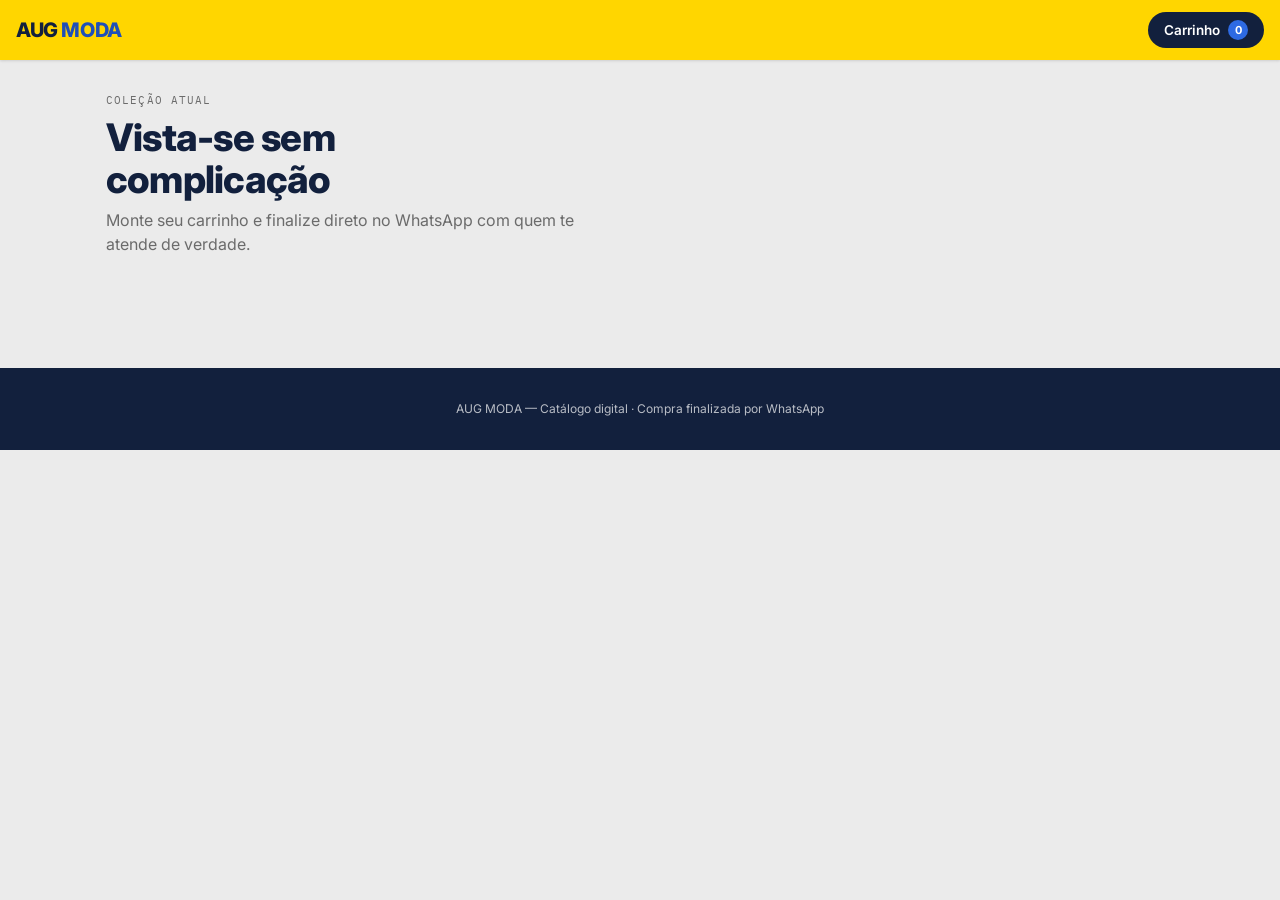
==== index.html @ e7aceba8 "hh" ====
<!doctype html>
<html lang="pt-BR">
<head>
  <meta charset="UTF-8" />
  <meta name="viewport" content="width=device-width, initial-scale=1.0" />
  <title>AUG Moda — Catálogo</title>
  <meta name="description" content="Catálogo de roupas AUG Moda. Escolha, monte seu carrinho e finalize pelo WhatsApp." />
  <link rel="preconnect" href="https://fonts.googleapis.com" />
  <link href="https://fonts.googleapis.com/css2?family=Inter:wght@400;500;600;700&family=IBM+Plex+Mono:wght@400;500&display=swap" rel="stylesheet" />
  <link rel="stylesheet" href="src/css/style.css" />
</head>
<body>
  <header class="site-header">
    <a href="index.html" class="logo">AUG <span>MODA</span></a>
    <a href="carrinho.html" class="cart-button" id="cart-button">
      Carrinho
      <span class="count" id="cart-count">0</span>
    </a>
  </header>

  <section class="hero">
    <span class="eyebrow">Coleção atual</span>
    <h1>Vista-se sem<br />complicação</h1>
    <p>Monte seu carrinho e finalize direto no WhatsApp com quem te atende de verdade.</p>
  </section>

  <nav class="filters" id="filters" aria-label="Filtrar por categoria"></nav>

  <section class="rail-section">
    <div class="product-grid" id="product-grid">
      <!-- Cartões de produto entram aqui via JS -->
    </div>
    <div class="empty-state" id="empty-state" hidden>
      <span class="eyebrow">Etiqueta vazia</span>
      <p>Nenhum produto encontrado nessa categoria por enquanto.</p>
    </div>
  </section>

  <footer class="site-footer">
    AUG MODA — Catálogo digital · Compra finalizada por WhatsApp
  </footer>

  <div class="toast" id="toast" role="status" aria-live="polite"></div>

  <script type="module" src="src/js/pages/home.js"></script>
</body>
</html>
---- src/css/style.css ----
@import url("tokens.css");

/* ---------------------------------------------------------
   Cabeçalho
   --------------------------------------------------------- */
.site-header {
  position: sticky;
  top: 0;
  z-index: 40;
  background: var(--brand-yellow);
  padding: var(--space-3) var(--space-4);
  display: flex;
  align-items: center;
  justify-content: space-between;
  box-shadow: var(--shadow-card);
}

.site-header .logo {
  font-family: var(--font-body);
  font-weight: 800;
  font-size: 20px;
  letter-spacing: -0.02em;
  color: var(--brand-navy);
}

.site-header .logo span {
  color: var(--brand-blue-dark);
}

.cart-button {
  position: relative;
  background: var(--brand-navy);
  border: none;
  border-radius: var(--radius-pill);
  color: #fff;
  padding: var(--space-2) var(--space-4);
  font-size: 13.5px;
  font-weight: 600;
  display: flex;
  align-items: center;
  gap: var(--space-2);
}

.cart-button .count {
  background: var(--brand-blue);
  color: #fff;
  border-radius: var(--radius-pill);
  min-width: 20px;
  height: 20px;
  padding: 0 5px;
  display: inline-flex;
  align-items: center;
  justify-content: center;
  font-size: 11px;
  font-weight: 700;
}

/* ---------------------------------------------------------
   Hero
   --------------------------------------------------------- */
.hero {
  padding: var(--space-6) var(--space-4) var(--space-5);
  text-align: left;
  max-width: 1100px;
  margin: 0 auto;
}

.hero .eyebrow {
  display: block;
  margin-bottom: var(--space-2);
}

.hero h1 {
  font-size: clamp(26px, 6vw, 38px);
  font-weight: 800;
  letter-spacing: -0.02em;
  margin: 0 0 var(--space-2);
  line-height: 1.1;
  color: var(--brand-navy);
}

.hero p {
  max-width: 52ch;
  margin: 0;
  color: var(--ink-soft);
}

/* ---------------------------------------------------------
   Filtros de categoria
   --------------------------------------------------------- */
.filters {
  display: flex;
  gap: var(--space-2);
  overflow-x: auto;
  padding: 0 var(--space-4) var(--space-5);
  max-width: 1100px;
  margin: 0 auto;
  -webkit-overflow-scrolling: touch;
}

.filters::-webkit-scrollbar {
  display: none;
}

.filter-chip {
  flex: none;
  border: 1px solid var(--line);
  background: var(--surface);
  color: var(--ink);
  border-radius: var(--radius-pill);
  padding: var(--space-2) var(--space-4);
  font-size: 13px;
  font-weight: 600;
  white-space: nowrap;
}

.filter-chip[aria-pressed="true"] {
  background: var(--brand-blue);
  border-color: var(--brand-blue);
  color: #fff;
}

/* ---------------------------------------------------------
   Grid de produtos
   --------------------------------------------------------- */
.rail-section {
  padding: 0 var(--space-4) var(--space-8);
  max-width: 1100px;
  margin: 0 auto;
}

.product-grid {
  display: grid;
  grid-template-columns: repeat(2, 1fr);
  gap: var(--space-4) var(--space-3);
}

@media (min-width: 640px) {
  .product-grid {
    grid-template-columns: repeat(3, 1fr);
  }
}

@media (min-width: 960px) {
  .product-grid {
    grid-template-columns: repeat(4, 1fr);
  }
}

.product-card {
  position: relative;
  background: var(--surface);
  border-radius: var(--radius-card);
  box-shadow: var(--shadow-card);
  padding: var(--space-3);
  display: block;
  transition: box-shadow 0.15s ease, transform 0.15s ease;
}

.product-card:hover,
.product-card:focus-visible {
  box-shadow: var(--shadow-lift);
  transform: translateY(-2px);
}

.product-card .thumb {
  position: relative;
  aspect-ratio: 1 / 1;
  width: 100%;
  border-radius: 6px;
  overflow: hidden;
  background: var(--bg-page);
  margin-bottom: var(--space-3);
  display: flex;
  align-items: center;
  justify-content: center;
}

.product-card .thumb img {
  width: 100%;
  height: 100%;
  object-fit: cover;
}

.product-card .thumb .placeholder {
  color: var(--line);
  font-size: 13px;
  font-weight: 600;
}

.discount-badge {
  position: absolute;
  top: 8px;
  left: 8px;
  background: var(--discount-bg);
  color: var(--discount);
  font-size: 11px;
  font-weight: 800;
  padding: 3px 7px;
  border-radius: 4px;
  z-index: 2;
}

/* Botão "olho" de visualização rápida, canto do card */
.quick-view-btn {
  position: absolute;
  top: 8px;
  right: 8px;
  width: 30px;
  height: 30px;
  border-radius: 50%;
  border: none;
  background: rgba(255, 255, 255, 0.92);
  box-shadow: var(--shadow-card);
  display: flex;
  align-items: center;
  justify-content: center;
  font-size: 15px;
  z-index: 3;
}

.product-card .cat {
  display: block;
  margin-bottom: var(--space-1);
}

.product-card h3 {
  font-weight: 500;
  font-size: 13.5px;
  margin: 0 0 var(--space-2);
  line-height: 1.35;
  color: var(--ink);
  display: -webkit-box;
  -webkit-line-clamp: 2;
  -webkit-box-orient: vertical;
  overflow: hidden;
}

.price-row {
  display: flex;
  align-items: baseline;
  gap: var(--space-2);
  flex-wrap: wrap;
}

.price-row .old {
  text-decoration: line-through;
  color: var(--ink-soft);
  font-size: 12px;
}

.price-row .now {
  font-size: 18px;
  font-weight: 700;
  color: var(--price);
}

.stock-pill {
  margin-top: var(--space-2);
  display: inline-block;
  font-size: 10.5px;
  font-weight: 600;
  letter-spacing: 0.02em;
  padding: 2px 8px;
  border-radius: var(--radius-pill);
}

.stock-pill.ok {
  background: var(--discount-bg);
  color: var(--stock-ok);
}

.stock-pill.low {
  background: #fdf1de;
  color: var(--stock-low);
}

.stock-pill.out {
  background: #fbe7e8;
  color: var(--stock-out);
}

.empty-state {
  text-align: center;
  padding: var(--space-8) var(--space-4);
  color: var(--ink-soft);
}

.empty-state .eyebrow {
  margin-bottom: var(--space-2);
}

/* ---------------------------------------------------------
   Botões
   --------------------------------------------------------- */
.btn {
  display: inline-flex;
  align-items: center;
  justify-content: center;
  gap: var(--space-2);
  border: none;
  border-radius: 8px;
  padding: var(--space-3) var(--space-5);
  font-family: var(--font-body);
  font-weight: 700;
  font-size: 14.5px;
  width: 100%;
}

.btn-primary {
  background: var(--brand-yellow);
  color: var(--brand-navy);
}

.btn-primary:hover {
  background: var(--brand-yellow-dark);
}

.btn-primary:disabled {
  background: var(--line);
  color: var(--ink-soft);
  cursor: not-allowed;
}

.btn-ghost {
  background: transparent;
  border: 1px solid var(--brand-blue);
  color: var(--brand-blue);
}

.btn-whatsapp {
  background: #25a349;
  color: #fff;
}

.btn-whatsapp:hover {
  background: #1f8a3e;
}

.btn-share {
  background: var(--surface);
  border: 1px solid var(--line);
  color: var(--ink);
}

.btn-share:hover {
  border-color: var(--brand-blue);
  color: var(--brand-blue);
}

/* ---------------------------------------------------------
   Carrossel (usado na página de produto e no quick view)
   --------------------------------------------------------- */
.gallery {
  position: relative;
  background: var(--surface);
  border-radius: var(--radius-card);
  overflow: hidden;
  box-shadow: var(--shadow-card);
}

.gallery-viewport {
  aspect-ratio: 1 / 1;
  overflow: hidden;
  position: relative;
}

.gallery-track {
  display: flex;
  height: 100%;
  transition: transform 0.25s ease;
}

.gallery-track .slide {
  flex: 0 0 100%;
  height: 100%;
  display: flex;
  align-items: center;
  justify-content: center;
  background: var(--bg-page);
}

.gallery-track .slide img {
  width: 100%;
  height: 100%;
  object-fit: cover;
}

.gallery-arrow {
  position: absolute;
  top: 50%;
  transform: translateY(-50%);
  width: 34px;
  height: 34px;
  border-radius: 50%;
  border: none;
  background: rgba(255, 255, 255, 0.9);
  box-shadow: var(--shadow-card);
  font-size: 16px;
  display: flex;
  align-items: center;
  justify-content: center;
  z-index: 2;
}

.gallery-arrow.prev {
  left: 10px;
}

.gallery-arrow.next {
  right: 10px;
}

.gallery-dots {
  display: flex;
  justify-content: center;
  gap: 6px;
  padding: var(--space-2);
}

.gallery-dots button {
  width: 7px;
  height: 7px;
  border-radius: 50%;
  border: none;
  background: var(--line);
  padding: 0;
}

.gallery-dots button[aria-current="true"] {
  background: var(--brand-blue);
  width: 16px;
  border-radius: var(--radius-pill);
}

.gallery-thumbs {
  display: flex;
  gap: var(--space-2);
  padding: var(--space-3);
  overflow-x: auto;
}

.gallery-thumbs button {
  flex: none;
  width: 52px;
  height: 52px;
  border-radius: 6px;
  overflow: hidden;
  border: 2px solid transparent;
  padding: 0;
  background: var(--bg-page);
}

.gallery-thumbs button[aria-current="true"] {
  border-color: var(--brand-blue);
}

.gallery-thumbs img {
  width: 100%;
  height: 100%;
  object-fit: cover;
}

/* ---------------------------------------------------------
   Modal de visualização rápida (quick view)
   --------------------------------------------------------- */
.quick-view-overlay {
  position: fixed;
  inset: 0;
  background: rgba(18, 32, 61, 0.6);
  display: flex;
  align-items: flex-end;
  justify-content: center;
  z-index: 80;
}

@media (min-width: 640px) {
  .quick-view-overlay {
    align-items: center;
  }
}

.quick-view-modal {
  background: var(--surface);
  border-radius: 16px 16px 0 0;
  width: 100%;
  max-width: 480px;
  max-height: 92vh;
  overflow-y: auto;
  padding: var(--space-4);
  position: relative;
}

@media (min-width: 640px) {
  .quick-view-modal {
    border-radius: 16px;
  }
}

.quick-view-close {
  position: absolute;
  top: var(--space-3);
  right: var(--space-3);
  width: 32px;
  height: 32px;
  border-radius: 50%;
  border: none;
  background: var(--bg-page);
  font-size: 16px;
  z-index: 5;
}

.quick-view-modal h3 {
  margin: var(--space-4) 0 var(--space-2);
  font-size: 17px;
}

.quick-view-modal .price-row {
  margin-bottom: var(--space-4);
}

/* ---------------------------------------------------------
   Página de produto
   --------------------------------------------------------- */
.product-detail {
  max-width: 1000px;
  margin: 0 auto;
  padding: var(--space-5) var(--space-4) var(--space-8);
  display: grid;
  gap: var(--space-6);
}

@media (min-width: 780px) {
  .product-detail {
    grid-template-columns: 1fr 1fr;
    align-items: start;
  }
}

.breadcrumb {
  font-size: 12.5px;
  color: var(--ink-soft);
  margin-bottom: var(--space-3);
}

.breadcrumb a {
  color: var(--brand-blue);
}

.product-detail h1 {
  font-size: 26px;
  font-weight: 700;
  margin: 0 0 var(--space-2);
  color: var(--ink);
}

.product-detail .description {
  color: var(--ink-soft);
  margin-bottom: var(--space-5);
}

.selector-group {
  margin-bottom: var(--space-5);
}

.selector-group .eyebrow {
  margin-bottom: var(--space-2);
  display: block;
}

.option-row {
  display: flex;
  flex-wrap: wrap;
  gap: var(--space-2);
}

.option-chip {
  border: 1px solid var(--line);
  background: var(--surface);
  border-radius: 8px;
  padding: var(--space-2) var(--space-3);
  font-size: 13px;
  font-weight: 600;
  min-width: 44px;
  text-align: center;
}

.option-chip[aria-pressed="true"] {
  border-color: var(--brand-blue);
  background: var(--brand-blue);
  color: #fff;
}

.option-chip[disabled] {
  color: var(--line);
  text-decoration: line-through;
  cursor: not-allowed;
}

.color-chip {
  display: inline-flex;
  align-items: center;
  gap: var(--space-2);
}

.color-dot {
  width: 12px;
  height: 12px;
  border-radius: 50%;
  border: 1px solid rgba(0, 0, 0, 0.15);
}

.qty-row {
  display: flex;
  align-items: center;
  gap: var(--space-3);
  margin-bottom: var(--space-5);
}

.qty-row button {
  width: 36px;
  height: 36px;
  border-radius: 50%;
  border: 1px solid var(--line);
  background: var(--surface);
  font-size: 18px;
}

.qty-row .qty-value {
  font-size: 16px;
  font-weight: 600;
  min-width: 24px;
  text-align: center;
}

.action-row {
  display: flex;
  flex-direction: column;
  gap: var(--space-3);
}

/* ---------------------------------------------------------
   Carrinho
   --------------------------------------------------------- */
.cart-page {
  max-width: 720px;
  margin: 0 auto;
  padding: var(--space-5) var(--space-4) var(--space-8);
}

.cart-page h1 {
  font-size: 26px;
  font-weight: 700;
  color: var(--ink);
  margin-bottom: var(--space-5);
}

.cart-item {
  display: grid;
  grid-template-columns: 76px 1fr auto;
  gap: var(--space-3);
  align-items: center;
  background: var(--surface);
  border-radius: var(--radius-card);
  padding: var(--space-3);
  box-shadow: var(--shadow-card);
  margin-bottom: var(--space-3);
}

.cart-item .thumb {
  width: 76px;
  height: 76px;
  border-radius: 6px;
  overflow: hidden;
  background: var(--bg-page);
}

.cart-item .thumb img {
  width: 100%;
  height: 100%;
  object-fit: cover;
}

.cart-item h3 {
  font-size: 14px;
  margin: 0 0 4px;
}

.cart-item .meta {
  font-size: 11.5px;
  color: var(--ink-soft);
}

.cart-item .remove-btn {
  background: none;
  border: none;
  color: var(--stock-out);
  font-size: 12px;
  font-weight: 600;
  padding: 0;
  margin-top: var(--space-2);
}

.cart-item .qty-controls {
  display: flex;
  align-items: center;
  gap: var(--space-2);
  justify-self: end;
}

.cart-item .qty-controls button {
  width: 28px;
  height: 28px;
  border-radius: 50%;
  border: 1px solid var(--line);
  background: var(--bg-page);
}

.cart-summary {
  border-top: 1px solid var(--line);
  margin-top: var(--space-5);
  padding-top: var(--space-5);
}

.cart-summary .total-row {
  display: flex;
  justify-content: space-between;
  font-size: 18px;
  font-weight: 700;
  margin-bottom: var(--space-5);
}

.cart-note {
  font-size: 12.5px;
  color: var(--ink-soft);
  margin-top: var(--space-3);
  text-align: center;
}

/* ---------------------------------------------------------
   Rodapé
   --------------------------------------------------------- */
.site-footer {
  background: var(--brand-navy);
  color: rgba(255, 255, 255, 0.7);
  text-align: center;
  padding: var(--space-6) var(--space-4);
  font-size: 12px;
}

/* Toast simples de "adicionado ao carrinho" */
.toast {
  position: fixed;
  left: 50%;
  bottom: 24px;
  transform: translateX(-50%) translateY(20px);
  background: var(--brand-navy);
  color: #fff;
  padding: var(--space-3) var(--space-5);
  border-radius: var(--radius-pill);
  font-size: 13.5px;
  box-shadow: var(--shadow-lift);
  opacity: 0;
  pointer-events: none;
  transition: opacity 0.2s ease, transform 0.2s ease;
  z-index: 90;
}

.toast.show {
  opacity: 1;
  transform: translateX(-50%) translateY(0);
}
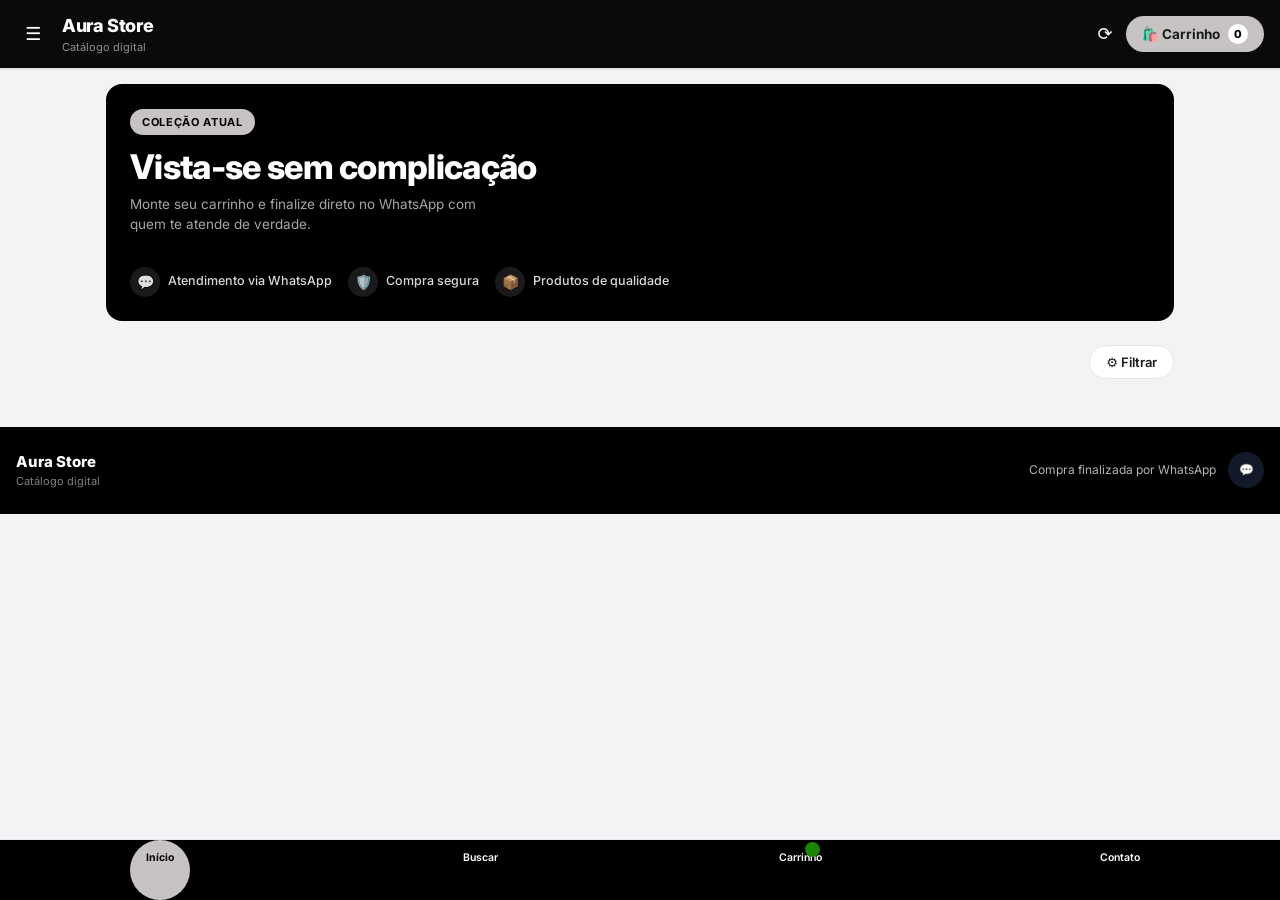
==== commit 64524ad7: "Reajsutes no layout" ====
--- a/index.html
+++ b/index.html
@@ -5,40 +5,93 @@
   <meta name="viewport" content="width=device-width, initial-scale=1.0" />
   <title>AUG Moda — Catálogo</title>
   <meta name="description" content="Catálogo de roupas AUG Moda. Escolha, monte seu carrinho e finalize pelo WhatsApp." />
+  <link rel="stylesheet" href="https://cdnjs.cloudflare.com/ajax/libs/font-awesome/7.3.0/css/all.min.css" integrity="sha512-ApSLB1Pd3/bZN8fWB/RG9YhN/7bd9Hkf3AGaE2mPfebjrxagjuBtx2GcgdqIlJkUzwylBo61r9Xa9NmgBI0swA==" crossorigin="anonymous" referrerpolicy="no-referrer" />
   <link rel="preconnect" href="https://fonts.googleapis.com" />
   <link href="https://fonts.googleapis.com/css2?family=Inter:wght@400;500;600;700&family=IBM+Plex+Mono:wght@400;500&display=swap" rel="stylesheet" />
   <link rel="stylesheet" href="src/css/style.css" />
 </head>
 <body>
   <header class="site-header">
-    <a href="index.html" class="logo">AUG <span>MODA</span></a>
-    <a href="carrinho.html" class="cart-button" id="cart-button">
-      Carrinho
-      <span class="count" id="cart-count">0</span>
-    </a>
+    <div class="header-left">
+      <button type="button" class="header-icon-btn" id="menu-btn" aria-label="Abrir menu">☰</button>
+      <div class="logo-block">
+        <div class="logo">Aura <span>Store</span></div>
+        <div class="logo-sub">Catálogo digital</div>
+      </div>
+    </div>
+    <div class="header-actions">
+      <button type="button" class="header-icon-btn" id="search-btn" aria-label="Buscar" style="display: none;">🔍</button>
+      <button type="button" class="header-icon-btn" id="refresh-btn" aria-label="Atualizar catálogo">⟳</button>
+      <button type="button" class="header-icon-btn" id="sort-btn" aria-label="Ordenar" style="display: none;">⋮</button>
+      <a href="carrinho.html" class="cart-button" id="cart-button">
+        🛍️ Carrinho
+        <span class="count" id="cart-count">0</span>
+      </a>
+    </div>
   </header>
 
-  <section class="hero">
-    <span class="eyebrow">Coleção atual</span>
-    <h1>Vista-se sem<br />complicação</h1>
-    <p>Monte seu carrinho e finalize direto no WhatsApp com quem te atende de verdade.</p>
-  </section>
+  <div class="search-bar" id="search-bar">
+    <input type="search" id="search-input" placeholder="Buscar produtos..." />
+  </div>
 
-  <nav class="filters" id="filters" aria-label="Filtrar por categoria"></nav>
+  <div class="hero-wrap">
+    <section class="hero">
+      <div>
+        <span class="eyebrow-pill">Coleção atual</span>
+        <h1>Vista-se sem <span>complicação</span></h1>
+        <p>Monte seu carrinho e finalize direto no WhatsApp com quem te atende de verdade.</p>
+      </div>
+      <div class="hero-photo">
+        <img src="assets/hero-roupas.jpg" alt="Roupas penduradas no varal" onerror="this.parentElement.style.display='none'" />
+      </div>
+      <div class="hero-features">
+        <span class="feature"><span class="icon">💬</span> Atendimento via WhatsApp</span>
+        <span class="feature"><span class="icon">🛡️</span> Compra segura</span>
+        <span class="feature"><span class="icon">📦</span> Produtos de qualidade</span>
+      </div>
+    </section>
+  </div>
+
+  <div class="filters-row">
+    <nav class="filters" id="filters" aria-label="Filtrar por categoria"></nav>
+    <button type="button" class="filter-sort-btn" id="filter-btn">⚙️ Filtrar</button>
+  </div>
 
   <section class="rail-section">
     <div class="product-grid" id="product-grid">
       <!-- Cartões de produto entram aqui via JS -->
     </div>
     <div class="empty-state" id="empty-state" hidden>
-      <span class="eyebrow">Etiqueta vazia</span>
-      <p>Nenhum produto encontrado nessa categoria por enquanto.</p>
+      <span class="eyebrow">Nada por aqui</span>
+      <p>Nenhum produto encontrado nessa busca por enquanto.</p>
     </div>
   </section>
 
+  <!--<div class="trust-strip">
+    <div class="inner">
+      <div class="item"><span class="icon">🏅</span> Qualidade garantida</div>
+      <div class="item"><span class="icon">🚚</span> Envio rápido e seguro</div>
+      <div class="item"><span class="icon">🎧</span> Suporte via WhatsApp</div>
+    </div>
+  </div>-->
+
   <footer class="site-footer">
-    AUG MODA — Catálogo digital · Compra finalizada por WhatsApp
+    <div>
+      <div class="logo">Aura <span>Store</span></div>
+      <div class="logo-sub">Catálogo digital</div>
+    </div>
+    <div class="footer-right">
+      <span>Compra finalizada por WhatsApp</span>
+      <a href="carrinho.html" class="wa-icon-btn" aria-label="Ir pro carrinho">💬</a>
+    </div>
   </footer>
+
+  <nav class="bottom-nav" aria-label="Navegação principal">
+    <a href="index.html" class="active"><span class="icon"><i class="fa-solid fa-house"></i></span>Início</a>
+    <a href="#" id="nav-search"><span class="icon"><i class="fa-solid fa-magnifying-glass"></i></span>Buscar</a>
+    <a href="carrinho.html"><span class="icon"><i class="fa-solid fa-cart-flatbed"></i></span>Carrinho<span class="nav-count" id="nav-cart-count" hidden></span></a>
+    <a href="#" id="nav-contact"><span class="icon"><i class="fa-solid fa-comment"></i></span>Contato</a>
+  </nav>
 
   <div class="toast" id="toast" role="status" aria-live="polite"></div>
 
--- a/src/css/style.css
+++ b/src/css/style.css
@@ -1,4 +1,9 @@
 @import url("tokens.css");
+
+body {
+  padding-bottom: 76px;
+  /* espaço pra navbar inferior fixa */
+}
 
 /* ---------------------------------------------------------
    Cabeçalho
@@ -7,43 +12,87 @@
   position: sticky;
   top: 0;
   z-index: 40;
-  background: var(--brand-yellow);
+  background: var(--backgroundSiteHeader);
   padding: var(--space-3) var(--space-4);
   display: flex;
   align-items: center;
   justify-content: space-between;
+  gap: var(--space-3);
   box-shadow: var(--shadow-card);
 }
 
+.site-header .header-left {
+  display: flex;
+  align-items: center;
+  gap: var(--space-3);
+  min-width: 0;
+}
+
+.header-icon-btn {
+  background: none;
+  border: none;
+  color: #fff;
+  width: 34px;
+  height: 34px;
+  display: flex;
+  align-items: center;
+  justify-content: center;
+  font-size: 18px;
+  flex: none;
+  border-radius: 50%;
+}
+
+.header-icon-btn:hover {
+  background: rgba(255, 255, 255, 0.08);
+}
+
+.site-header .logo-block {
+  min-width: 0;
+}
+
 .site-header .logo {
-  font-family: var(--font-body);
   font-weight: 800;
-  font-size: 20px;
+  font-size: 18px;
   letter-spacing: -0.02em;
-  color: var(--brand-navy);
+  color: var(--white);
+  white-space: nowrap;
 }
 
 .site-header .logo span {
-  color: var(--brand-blue-dark);
+  color: var(--white);
+}
+
+.site-header .logo-sub {
+  font-size: 11px;
+  color: rgba(255, 255, 255, 0.55);
+  white-space: nowrap;
+}
+
+.header-actions {
+  display: flex;
+  align-items: center;
+  gap: var(--space-1);
+  flex: none;
 }
 
 .cart-button {
   position: relative;
-  background: var(--brand-navy);
+  background: var(--backgroundCartButton);
   border: none;
   border-radius: var(--radius-pill);
-  color: #fff;
+  color: var(black);
   padding: var(--space-2) var(--space-4);
   font-size: 13.5px;
-  font-weight: 600;
+  font-weight: 700;
   display: flex;
   align-items: center;
   gap: var(--space-2);
+  flex: none;
 }
 
 .cart-button .count {
-  background: var(--brand-blue);
-  color: #fff;
+  background: #fff;
+  color: var(--black);
   border-radius: var(--radius-pill);
   min-width: 20px;
   height: 20px;
@@ -52,49 +101,146 @@
   align-items: center;
   justify-content: center;
   font-size: 11px;
-  font-weight: 700;
+  font-weight: 800;
+}
+
+/* Barra de busca, aparece abaixo do cabeçalho quando ativada */
+.search-bar {
+  background: var(--navy);
+  padding: 0 var(--space-4) var(--space-3);
+  display: none;
+}
+
+.search-bar.show {
+  display: block;
+}
+
+.search-bar input {
+  width: 100%;
+  border: none;
+  border-radius: var(--radius-pill);
+  padding: var(--space-3) var(--space-4);
+  font-size: 14px;
+  background: #fff;
 }
 
 /* ---------------------------------------------------------
    Hero
    --------------------------------------------------------- */
-.hero {
-  padding: var(--space-6) var(--space-4) var(--space-5);
-  text-align: left;
+.hero-wrap {
+  padding: var(--space-4) var(--space-4) 0;
   max-width: 1100px;
   margin: 0 auto;
 }
 
-.hero .eyebrow {
-  display: block;
-  margin-bottom: var(--space-2);
+.hero {
+  background-color: var(--black);
+  border-radius: 16px;
+  padding: var(--space-5);
+  display: grid;
+  gap: var(--space-4);
+  overflow: hidden;
+  position: relative;
+}
+
+@media (min-width: 640px) {
+  .hero {
+    grid-template-columns: 1.2fr 1fr;
+    align-items: center;
+  }
+}
+
+.hero .eyebrow-pill {
+  display: inline-block;
+  background: var(--gray);
+  color: var(--black);
+  font-size: 11px;
+  font-weight: 700;
+  letter-spacing: 0.06em;
+  text-transform: uppercase;
+  padding: 5px 12px;
+  border-radius: var(--radius-pill);
+  margin-bottom: var(--space-3);
 }
 
 .hero h1 {
-  font-size: clamp(26px, 6vw, 38px);
+  font-size: clamp(26px, 6vw, 34px);
   font-weight: 800;
   letter-spacing: -0.02em;
   margin: 0 0 var(--space-2);
-  line-height: 1.1;
-  color: var(--brand-navy);
+  line-height: 1.15;
+  color: var(--white);
+}
+
+.hero h1 span {
+  color: var(--white);
 }
 
 .hero p {
-  max-width: 52ch;
-  margin: 0;
-  color: var(--ink-soft);
+  max-width: 42ch;
+  margin: 0 0 var(--space-4);
+  color: rgba(255, 255, 255, 0.65);
+  font-size: 13.5px;
+}
+
+.hero-photo {
+  border-radius: 12px;
+  overflow: hidden;
+  aspect-ratio: 4 / 3;
+}
+
+.hero-photo img {
+  width: 100%;
+  height: 100%;
+  object-fit: cover;
+}
+
+.hero-features {
+  display: flex;
+  gap: var(--space-4);
+  flex-wrap: wrap;
+  grid-column: 1 / -1;
+}
+
+.hero-features .feature {
+  display: flex;
+  align-items: center;
+  gap: var(--space-2);
+  color: rgba(255, 255, 255, 0.85);
+  font-size: 12.5px;
+  font-weight: 500;
+}
+
+.hero-features .feature .icon {
+  width: 30px;
+  height: 30px;
+  border-radius: 50%;
+  background: rgba(255, 255, 255, 0.1);
+  display: flex;
+  align-items: center;
+  justify-content: center;
+  flex: none;
+  font-size: 14px;
 }
 
 /* ---------------------------------------------------------
    Filtros de categoria
    --------------------------------------------------------- */
+.filters-row {
+  display: flex;
+  align-items: center;
+  gap: var(--space-2);
+  padding: var(--space-5) var(--space-4) var(--space-4);
+  max-width: 1100px;
+  margin: 0 auto;
+}
+
 .filters {
   display: flex;
   gap: var(--space-2);
   overflow-x: auto;
-  padding: 0 var(--space-4) var(--space-5);
-  max-width: 1100px;
-  margin: 0 auto;
+  flex: 1;
+  min-width: 0;
   -webkit-overflow-scrolling: touch;
 }
 
@@ -104,6 +250,9 @@
 
 .filter-chip {
   flex: none;
+  display: inline-flex;
+  align-items: center;
+  gap: 6px;
   border: 1px solid var(--line);
   background: var(--surface);
   color: var(--ink);
@@ -115,16 +264,31 @@
 }
 
 .filter-chip[aria-pressed="true"] {
-  background: var(--brand-blue);
-  border-color: var(--brand-blue);
-  color: #fff;
+  background: var(--black);
+  border-color: var(--gray);
+  color: var(--white);
+}
+
+.filter-sort-btn {
+  flex: none;
+  display: inline-flex;
+  align-items: center;
+  gap: 6px;
+  border: 1px solid var(--line);
+  background: var(--surface);
+  color: var(--ink);
+  border-radius: var(--radius-pill);
+  padding: var(--space-2) var(--space-4);
+  font-size: 13px;
+  font-weight: 600;
+  white-space: nowrap;
 }
 
 /* ---------------------------------------------------------
    Grid de produtos
    --------------------------------------------------------- */
 .rail-section {
-  padding: 0 var(--space-4) var(--space-8);
+  padding: 0 var(--space-4) var(--space-6);
   max-width: 1100px;
   margin: 0 auto;
 }
@@ -192,12 +356,12 @@
   position: absolute;
   top: 8px;
   left: 8px;
-  background: var(--discount-bg);
-  color: var(--discount);
+  background: var(--discount);
+  color: #fff;
   font-size: 11px;
   font-weight: 800;
-  padding: 3px 7px;
-  border-radius: 4px;
+  padding: 3px 8px;
+  border-radius: var(--radius-pill);
   z-index: 2;
 }
 
@@ -219,6 +383,25 @@
   z-index: 3;
 }
 
+/* Mini botão de adicionar direto no card */
+.mini-cart-btn {
+  width: 32px;
+  height: 32px;
+  border-radius: 50%;
+  border: none;
+  background: var(--black);
+  color: var(--white);
+  display: flex;
+  align-items: center;
+  justify-content: center;
+  font-size: 14px;
+  flex: none;
+}
+
+.mini-cart-btn:hover {
+  background: #353638;
+}
+
 .product-card .cat {
   display: block;
   margin-bottom: var(--space-1);
@@ -236,6 +419,13 @@
   overflow: hidden;
 }
 
+.price-cart-row {
+  display: flex;
+  align-items: center;
+  justify-content: space-between;
+  gap: var(--space-2);
+}
+
 .price-row {
   display: flex;
   align-items: baseline;
@@ -308,12 +498,12 @@
 }
 
 .btn-primary {
-  background: var(--brand-yellow);
-  color: var(--brand-navy);
+  background: var(--black);
+  color: var(--white);
 }
 
 .btn-primary:hover {
-  background: var(--brand-yellow-dark);
+  transform: scale(1.04);
 }
 
 .btn-primary:disabled {
@@ -338,14 +528,13 @@
 }
 
 .btn-share {
-  background: var(--surface);
+  background: var(--blue);
   border: 1px solid var(--line);
   color: var(--ink);
 }
 
 .btn-share:hover {
-  border-color: var(--brand-blue);
-  color: var(--brand-blue);
+  transform: scale(1.05);
 }
 
 /* ---------------------------------------------------------
@@ -423,12 +612,12 @@
   height: 7px;
   border-radius: 50%;
   border: none;
-  background: var(--line);
+  background: var(--gray);
   padding: 0;
 }
 
 .gallery-dots button[aria-current="true"] {
-  background: var(--brand-blue);
+  background: var(--black);
   width: 16px;
   border-radius: var(--radius-pill);
 }
@@ -452,7 +641,7 @@
 }
 
 .gallery-thumbs button[aria-current="true"] {
-  border-color: var(--brand-blue);
+  border-color: var(--black);
 }
 
 .gallery-thumbs img {
@@ -539,12 +728,12 @@
 
 .breadcrumb {
   font-size: 12.5px;
-  color: var(--ink-soft);
+  color: #575656;
   margin-bottom: var(--space-3);
 }
 
 .breadcrumb a {
-  color: var(--brand-blue);
+  color: var(--black);
 }
 
 .product-detail h1 {
@@ -576,7 +765,7 @@
 
 .option-chip {
   border: 1px solid var(--line);
-  background: var(--surface);
+  background: var(--white);
   border-radius: 8px;
   padding: var(--space-2) var(--space-3);
   font-size: 13px;
@@ -586,8 +775,8 @@
 }
 
 .option-chip[aria-pressed="true"] {
-  border-color: var(--brand-blue);
-  background: var(--brand-blue);
+  border-color: var(--black);
+  background: var(--black);
   color: #fff;
 }
 
@@ -738,24 +927,220 @@
 }
 
 /* ---------------------------------------------------------
+   Faixa de confiança
+   --------------------------------------------------------- */
+.trust-strip {
+  max-width: 1100px;
+  margin: 0 auto;
+  padding: 0 var(--space-4) var(--space-6);
+}
+
+.trust-strip .inner {
+  background: var(--surface);
+  border-radius: 14px;
+  box-shadow: var(--shadow-card);
+  padding: var(--space-4);
+  display: flex;
+  justify-content: space-around;
+  gap: var(--space-3);
+  text-align: center;
+  flex-wrap: wrap;
+}
+
+.trust-strip .item {
+  display: flex;
+  flex-direction: column;
+  align-items: center;
+  gap: var(--space-2);
+  font-size: 11.5px;
+  font-weight: 600;
+  color: var(--ink);
+  max-width: 110px;
+}
+
+.trust-strip .item .icon {
+  font-size: 18px;
+  color: var(--brand-blue);
+}
+
+/* ---------------------------------------------------------
    Rodapé
    --------------------------------------------------------- */
 .site-footer {
-  background: var(--brand-navy);
+  background: var(--black);
   color: rgba(255, 255, 255, 0.7);
-  text-align: center;
-  padding: var(--space-6) var(--space-4);
+  padding: var(--space-5) var(--space-4);
   font-size: 12px;
+  display: flex;
+  align-items: center;
+  justify-content: space-between;
+  gap: var(--space-3);
+  flex-wrap: wrap;
+}
+
+.site-footer .logo {
+  font-weight: 800;
+  font-size: 15px;
+  color: var(--white);
+}
+
+.site-footer .logo span {
+  color: var(--white);
+}
+
+.site-footer .logo-sub {
+  font-size: 11px;
+  color: rgba(255, 255, 255, 0.5);
+}
+
+.site-footer .footer-right {
+  display: flex;
+  align-items: center;
+  gap: var(--space-3);
+  text-align: right;
+}
+
+.site-footer .wa-icon-btn {
+  width: 36px;
+  height: 36px;
+  border-radius: 50%;
+  background: rgba(111, 161, 255, 0.16);
+  color: #6fa1ff;
+  display: flex;
+  align-items: center;
+  justify-content: center;
+  flex: none;
+}
+
+/* ---------------------------------------------------------
+   Navbar inferior (estilo app)
+   --------------------------------------------------------- */
+.bottom-nav {
+  display: flex;
+  justify-content: space-around;
+  position: fixed;
+  left: 0;
+  right: 0;
+  bottom: 0;
+  background: var(--black);
+  border-top: 1px solid var(--line);
+  display: flex;
+  z-index: 50;
+  padding-bottom: env(safe-area-inset-bottom, 0);
+}
+
+.bottom-nav a {
+  width: 60px;
+  height: 60px;
+  display: flex;
+  flex-direction: column;
+  align-items: center;
+  gap: 2px;
+  padding: var(--space-2) 0;
+  font-size: 10.5px;
+  font-weight: 600;
+  color: var(--white);
+  position: relative;
+}
+
+.bottom-nav a .icon {
+  color: var(--white);
+  font-size: 18px;
+}
+
+.bottom-nav a.active {
+  width: 60px;
+  height: 60px;
+  border-radius: 50%;
+  font-weight: bold;
+  color: var(--black);
+  background-color: var(--gray);
+}
+
+.bottom-nav a.active .icon {
+  color: var(--black);
+}
+
+.bottom-nav a .nav-count {
+  position: absolute;
+  top: 2px;
+  right: calc(50% - 20px);
+  background: var(--green);
+  color: var(--white);
+  font-size: 9px;
+  font-weight: 800;
+  min-width: 15px;
+  height: 15px;
+  border-radius: var(--radius-pill);
+  display: flex;
+  align-items: center;
+  justify-content: center;
+  padding: 0 3px;
+}
+
+/* ---------------------------------------------------------
+   Menu lateral (drawer)
+   --------------------------------------------------------- */
+.drawer-overlay {
+  position: fixed;
+  inset: 0;
+  background: rgba(14, 26, 46, 0.55);
+  z-index: 85;
+  display: flex;
+}
+
+.drawer-panel {
+  background: var(--white);
+  width: 82%;
+  max-width: 300px;
+  height: 100%;
+  padding: var(--space-5) var(--space-4);
+  overflow-y: auto;
+}
+
+.drawer-panel .logo {
+  font-weight: 800;
+  font-size: 18px;
+  color: var(--ink);
+  margin-bottom: var(--space-5);
+}
+
+.drawer-panel .logo span {
+  color: var(--black);
+}
+
+.drawer-panel .drawer-section-title {
+  font-size: 11px;
+  font-weight: 700;
+  letter-spacing: 0.06em;
+  text-transform: uppercase;
+  color: var(--ink-soft);
+  margin: var(--space-4) 0 var(--space-2);
+}
+
+.drawer-panel button.drawer-link {
+  display: flex;
+  align-items: center;
+  gap: var(--space-3);
+  width: 100%;
+  text-align: left;
+  border: none;
+  background: none;
+  padding: var(--space-3) 0;
+  font-size: 14.5px;
+  font-weight: 500;
+  color: var(--ink);
+  border-bottom: 1px solid var(--line);
 }
 
 /* Toast simples de "adicionado ao carrinho" */
 .toast {
   position: fixed;
   left: 50%;
-  bottom: 24px;
+  bottom: 88px;
   transform: translateX(-50%) translateY(20px);
-  background: var(--brand-navy);
-  color: #fff;
+  background: var(--gray);
+  color: var(--black);
   padding: var(--space-3) var(--space-5);
   border-radius: var(--radius-pill);
   font-size: 13.5px;
@@ -769,4 +1154,4 @@
 .toast.show {
   opacity: 1;
   transform: translateX(-50%) translateY(0);
-}
+}
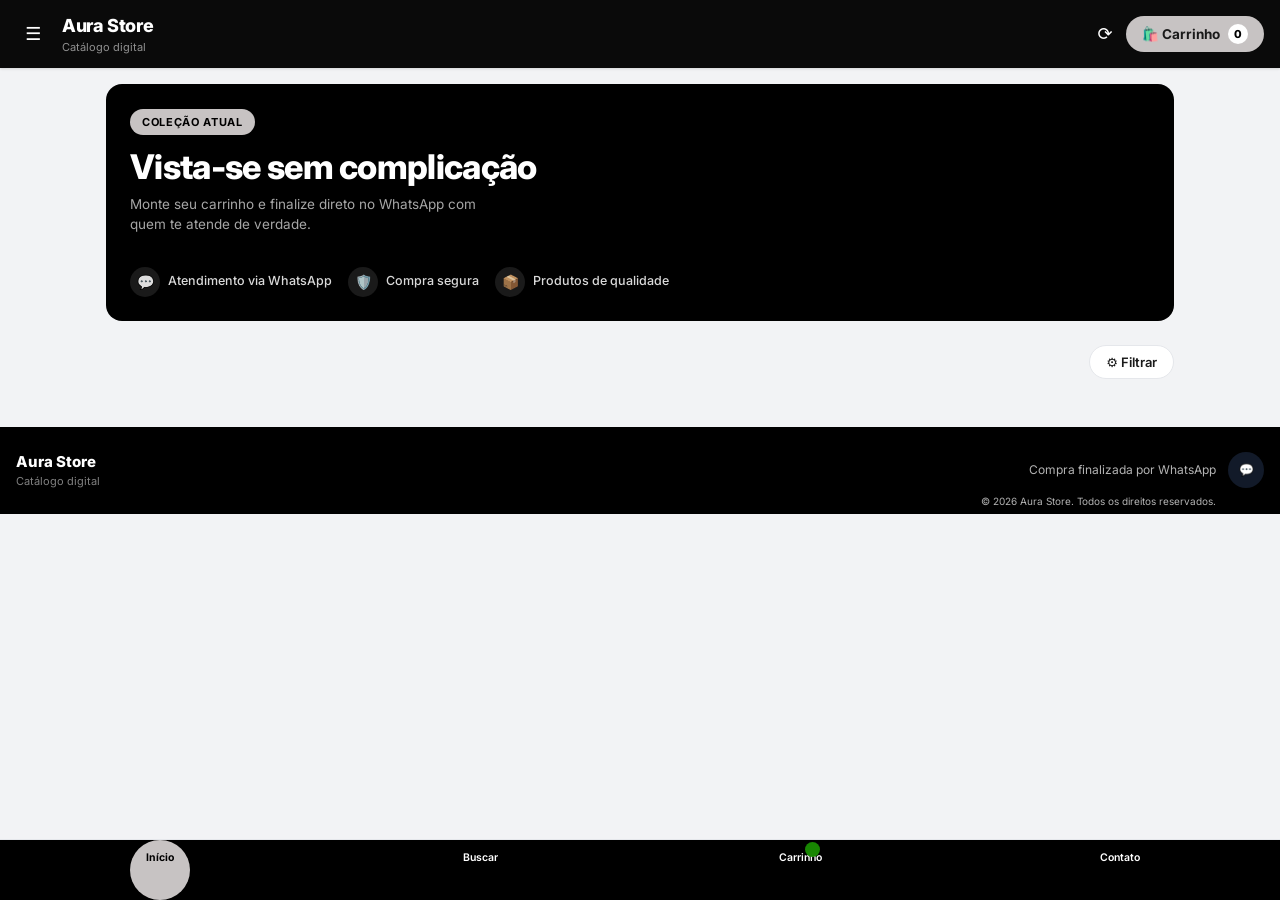
==== commit caf139c5: "Reajustes no css do index (Página principal)" ====
--- a/index.html
+++ b/index.html
@@ -83,6 +83,7 @@
     <div class="footer-right">
       <span>Compra finalizada por WhatsApp</span>
       <a href="carrinho.html" class="wa-icon-btn" aria-label="Ir pro carrinho">💬</a>
+         <p class="dev">© 2026 Aura Store. Todos os direitos reservados.</p>
     </div>
   </footer>
 
--- a/src/css/style.css
+++ b/src/css/style.css
@@ -998,6 +998,14 @@
   align-items: center;
   gap: var(--space-3);
   text-align: right;
+  position: relative;
+}
+
+.site-footer .footer-right .dev {
+  position: absolute;
+  top: 2rem;
+  left: -3rem;
+  font-size: 10px;
 }
 
 .site-footer .wa-icon-btn {
@@ -1096,6 +1104,7 @@
   height: 100%;
   padding: var(--space-5) var(--space-4);
   overflow-y: auto;
+  position: relative;
 }
 
 .drawer-panel .logo {
@@ -1131,6 +1140,21 @@
   font-weight: 500;
   color: var(--ink);
   border-bottom: 1px solid var(--line);
+}
+
+.drawer-panel .box-dev {
+  position: absolute;
+  bottom: 0;
+  left: 0;
+  width: 100%;
+  display: flex;
+  justify-content: center;
+  align-items: center;
+  background-color: var(--gray);
+}
+
+.drawer-panel .box-dev p {
+  font-size: 10px;
 }
 
 /* Toast simples de "adicionado ao carrinho" */
@@ -1154,4 +1178,4 @@
 .toast.show {
   opacity: 1;
   transform: translateX(-50%) translateY(0);
-}+}
